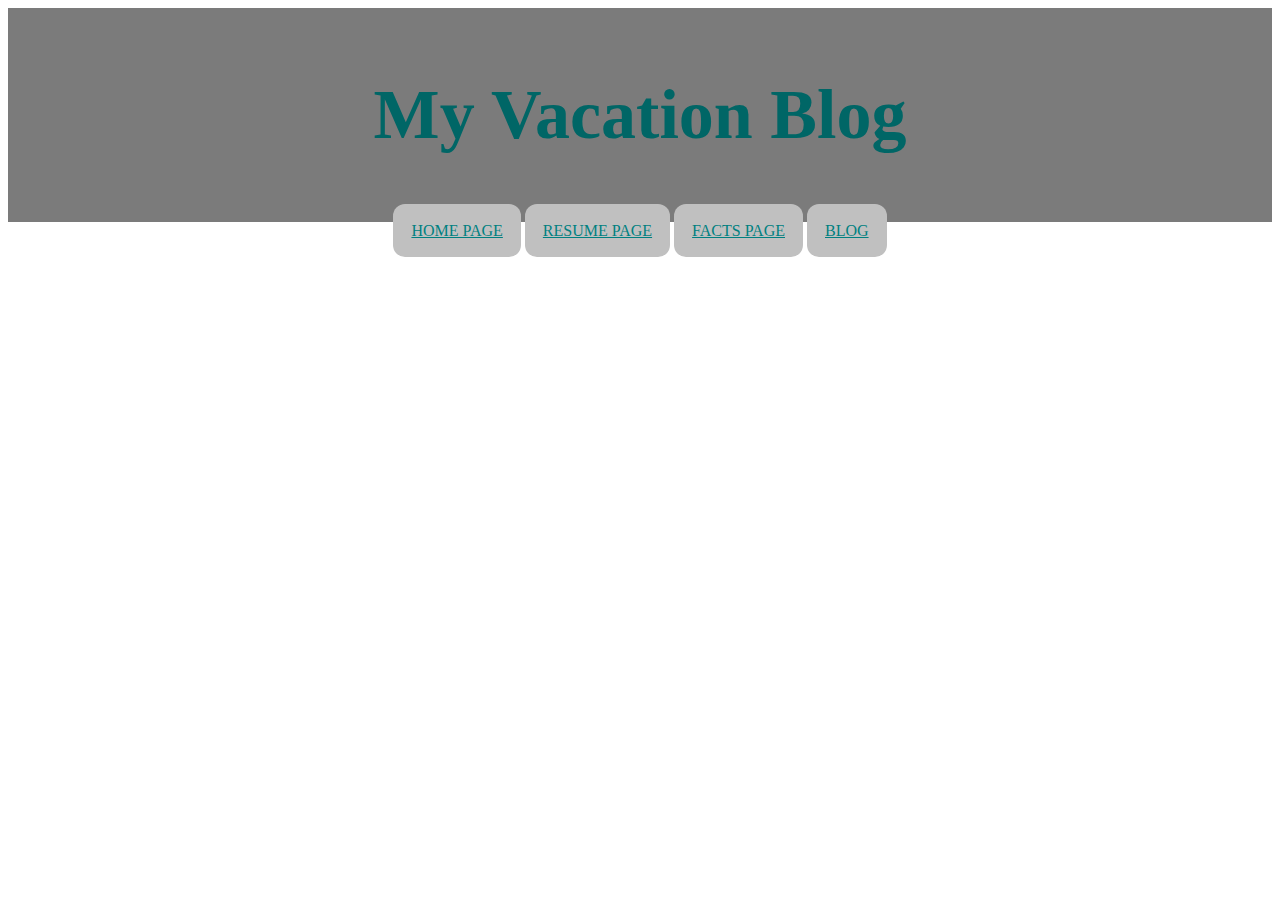
==== html/Blog.html @ 45204efc "adding blog page" ====
<!DOCTYPE html>
<html lang="en">
<head>
    <meta charset="utf-8" />
    <title>Michael Demetriou</title>
    <link rel="shortcut icon" type="image/jpg" href="../img/favicon.jpg"/>
    <link rel="stylesheet" type="text/css" href="../css/resume.css"/> 
</head>


<body>
    <header>
        <center>
        <h1>My Vacation Blog</h1>
        </center>
    </header>
    <center>
        
    <a href="../index.html" class="m">HOME PAGE</a>
    <a href="../html/my_resume.html" class="m">RESUME PAGE</a>
    <a href="../html/my_fun_facts.html" class="m">FACTS PAGE</a>
    <a href="../html/Blog.html" class="m">BLOG</a>
    
    </center>

</body>
</html>
---- css/resume.css ----
h1
{text-align: center;
    color: rgb(0, 102, 102);


}

/* Style the header */
header {
    background-color: rgba(102, 102, 102, 0.863);
    padding: 20px;
    text-align: center;
    font-size: 35px;
    color: white;
  }
  h2
  {
    
    padding: 20px;
    text-align: center;
    font-size: 25px;
    color: white;
  }
  h3
{
    font-weight: 700;
    font-size: x-large;
}

  table{
    text-align: center;
    display: inline-block;
    width: fit-content;
    margin: 5%;
    border: 2px solid black;
    padding: 3px;
    position: center;
    left: 5%;
    background-color: silver;
    color: rgb(0, 102, 102);
    text-transform: capitalize;
    cursor: pointer;
  }
  /* Style the footer */
  footer {
    background-color: #777;
    padding: 10px;
    text-align: center;
    color: white;
  }
  

  a.m
{
    text-align: center;
    width: 382px;  
    overflow: hidden;  
    margin: auto;  
    margin: 20 0 0 120px;  
    padding: 18px;  
    background: silver;  
    border-radius: 12px ; 
    color: teal;
 }
 a.m:hover{
    color: red;
    background-color:black;
}
a.e:hover{
    color: red;
    background-color:black;
}
a.m:hover{
    color: red;
    background-color:black;
}
footer>a:hover{
    color: red;
    background-color:black;
}
p:first-letter {
    font-size : 1em;
    font-family : "Lucida Handwriting", "Lucida Sans", "Lucida Console", cursive;
    background-color : teal;
}
h3{text-decoration: underline;}
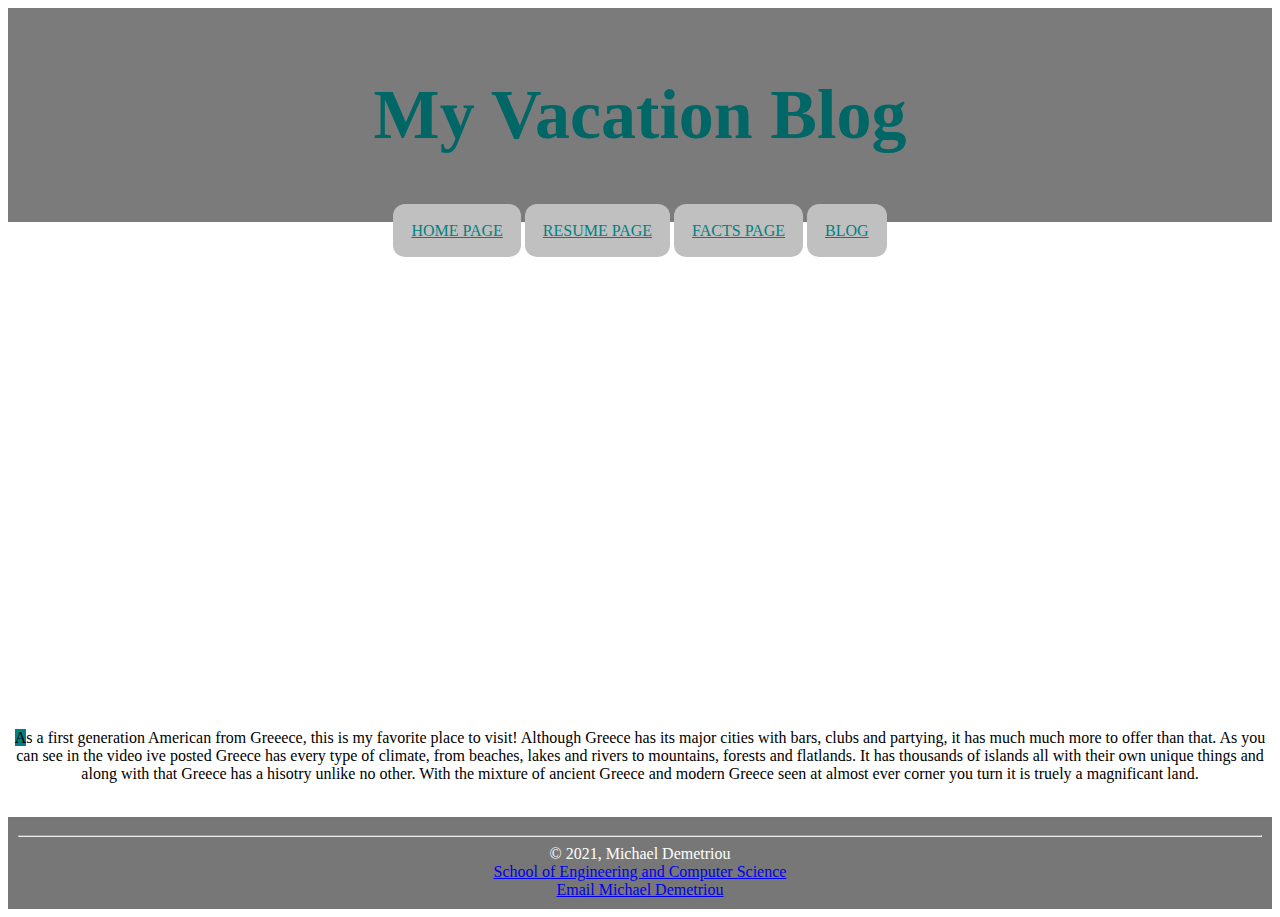
==== commit aa0ed891: "paragrpagh edits" ====
--- a/html/Blog.html
+++ b/html/Blog.html
@@ -22,6 +22,45 @@
     <a href="../html/Blog.html" class="m">BLOG</a>
     
     </center>
+    <br>
+    <br>
+
+    <center>
+        <iframe width="700" height="415" src="https://www.youtube.com/embed/lepdqiCF-W8" 
+        title="YouTube video player" frameborder="0" allow="accelerometer; autoplay; 
+        clipboard-write; encrypted-media; gyroscope; picture-in-picture" allowfullscreen>
+        </iframe>
+
+</center>
+<br>
+<center>
+        <p>
+            As a first generation American from Greeece, this is my favorite place to visit! 
+            Although Greece has its major cities with bars, clubs and partying, it has much 
+            much more to offer than that. As you can see in the video ive posted Greece has 
+            every type of climate, from beaches, lakes and rivers
+            to mountains, forests and flatlands. It has thousands of islands all with their 
+            own unique things and along with that Greece has a hisotry unlike no other. 
+            With the mixture of ancient Greece and modern Greece 
+            seen at almost ever corner you turn it is truely a magnificant land.
+
+        </p>
+    </center>
+
+
 
 </body>
+
+<br>
+<center>
+    <footer>
+        <hr>
+        &copy; 2021, Michael Demetriou <br>
+        <a href="https://secs.oakland.edu">School of Engineering and Computer Science</a>
+        <div>
+        <a href="mailto:mdemetriou@oakland.edu" class="e">Email Michael Demetriou</a>
+        </div>
+    </footer>
+</center>
+
 </html>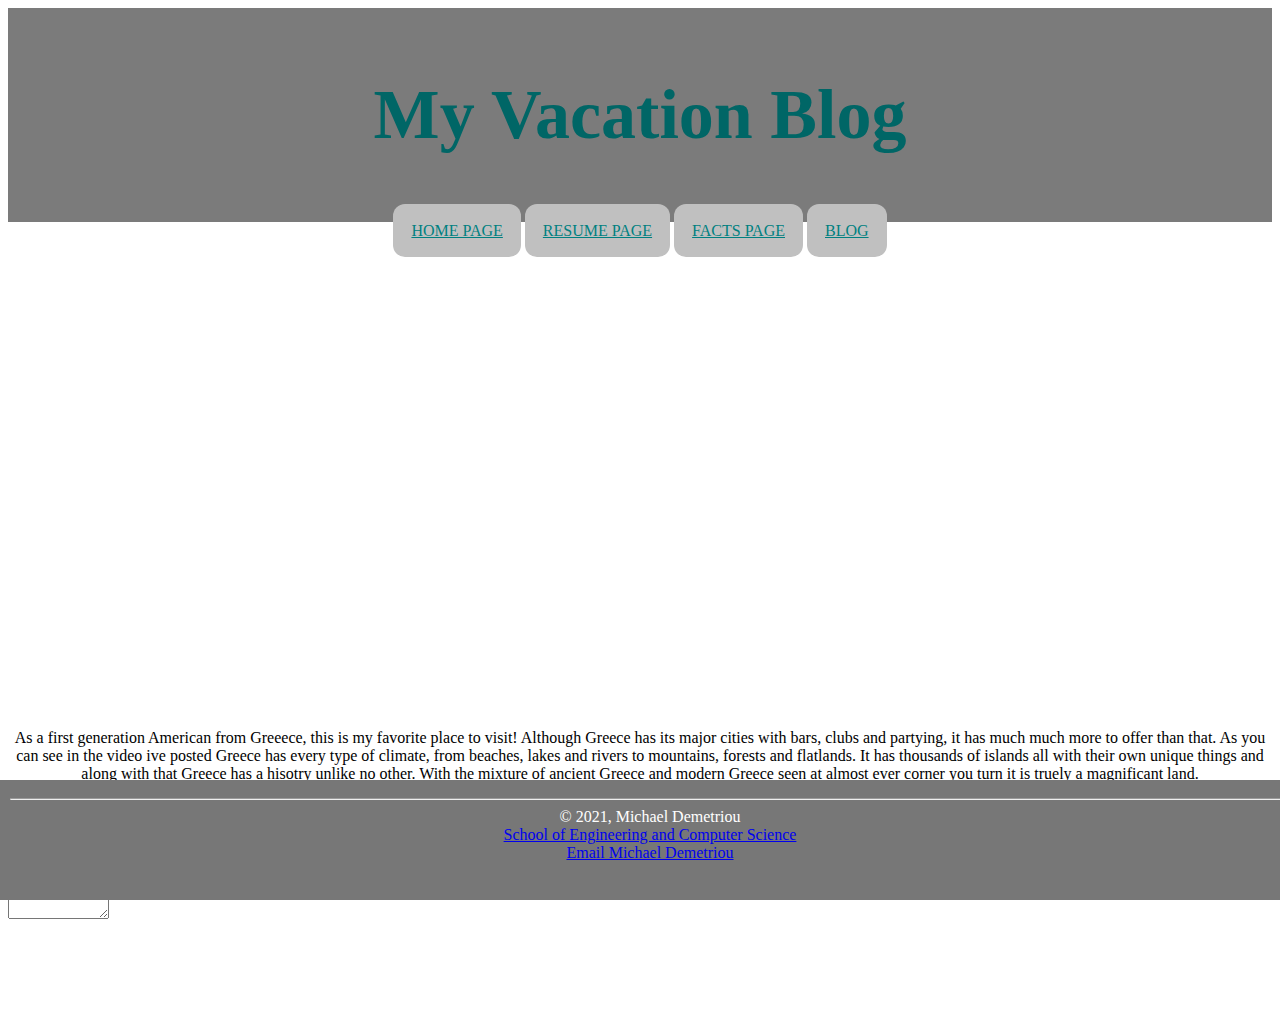
==== commit 90082073: "big update, JS code" ====
--- a/html/Blog.html
+++ b/html/Blog.html
@@ -1,55 +1,86 @@
 <!DOCTYPE html>
 <html lang="en">
+
 <head>
     <meta charset="utf-8" />
     <title>Michael Demetriou</title>
-    <link rel="shortcut icon" type="image/jpg" href="../img/favicon.jpg"/>
-    <link rel="stylesheet" type="text/css" href="../css/resume.css"/> 
+    <link rel="shortcut icon" type="image/jpg" href="../img/favicon.jpg" />
+    <link rel="stylesheet" type="text/css" href="../css/blog.css" />
+    <script src="../JS/JScode1.js"> </script>
 </head>
 
 
 <body>
     <header>
         <center>
-        <h1>My Vacation Blog</h1>
+            <h1>My Vacation Blog</h1>
         </center>
     </header>
     <center>
-        
-    <a href="../index.html" class="m">HOME PAGE</a>
-    <a href="../html/my_resume.html" class="m">RESUME PAGE</a>
-    <a href="../html/my_fun_facts.html" class="m">FACTS PAGE</a>
-    <a href="../html/Blog.html" class="m">BLOG</a>
-    
+
+        <a href="../index.html" class="m">HOME PAGE</a>
+        <a href="../html/my_resume.html" class="m">RESUME PAGE</a>
+        <a href="../html/my_fun_facts.html" class="m">FACTS PAGE</a>
+        <a href="../html/Blog.html" class="m">BLOG</a>
+
     </center>
     <br>
     <br>
 
     <center>
-        <iframe width="700" height="415" src="https://www.youtube.com/embed/lepdqiCF-W8" 
-        title="YouTube video player" frameborder="0" allow="accelerometer; autoplay; 
+        <iframe width="700" height="415" src="https://www.youtube.com/embed/lepdqiCF-W8" title="YouTube video player"
+            frameborder="0" allow="accelerometer; autoplay; 
         clipboard-write; encrypted-media; gyroscope; picture-in-picture" allowfullscreen>
         </iframe>
 
-</center>
-<br>
-<center>
+    </center>
+    <br>
+    <center>
         <p>
-            As a first generation American from Greeece, this is my favorite place to visit! 
-            Although Greece has its major cities with bars, clubs and partying, it has much 
-            much more to offer than that. As you can see in the video ive posted Greece has 
+            As a first generation American from Greeece, this is my favorite place to visit!
+            Although Greece has its major cities with bars, clubs and partying, it has much
+            much more to offer than that. As you can see in the video ive posted Greece has
             every type of climate, from beaches, lakes and rivers
-            to mountains, forests and flatlands. It has thousands of islands all with their 
-            own unique things and along with that Greece has a hisotry unlike no other. 
-            With the mixture of ancient Greece and modern Greece 
+            to mountains, forests and flatlands. It has thousands of islands all with their
+            own unique things and along with that Greece has a hisotry unlike no other.
+            With the mixture of ancient Greece and modern Greece
             seen at almost ever corner you turn it is truely a magnificant land.
 
         </p>
     </center>
-
-
-
-</body>
+    
+    <style>
+        #secondBlock{          
+            color : black;
+            visibility : hidden;
+            width : 500px;
+            height : 50px;  
+        }
+        button{
+            width : 150px;
+            height : 30px;
+            border-radius : 5px;
+            background-color : rgba(0, 0, 0, 0.315);
+            color : rgb(20, 90, 81);
+        }  
+        </style>
+     </head>
+     <br>
+     <br>
+     
+        <form>
+            <button onclick="return addItem()" id="submit" disabled>Leave a Comment</button>
+            <br>
+            <br>
+            <TextArea rows="2" cols="10" id="itemTxt" onkeypress="textTyped()"></TextArea>
+            <br/><br/>
+           
+        </form>
+        <div id="secondBlock">
+           
+        </div>
+     
+        
 
 <br>
 <center>
@@ -58,7 +89,7 @@
         &copy; 2021, Michael Demetriou <br>
         <a href="https://secs.oakland.edu">School of Engineering and Computer Science</a>
         <div>
-        <a href="mailto:mdemetriou@oakland.edu" class="e">Email Michael Demetriou</a>
+            <a href="mailto:mdemetriou@oakland.edu" class="e">Email Michael Demetriou</a>
         </div>
     </footer>
 </center>
--- a/css/blog.css
+++ b/css/blog.css
@@ -0,0 +1,93 @@
+h1
+{text-align: center;
+    color: rgb(0, 102, 102);
+
+
+}
+
+/* Style the header */
+header {
+    background-color: rgba(102, 102, 102, 0.863);
+    padding: 20px;
+    text-align: center;
+    font-size: 35px;
+    color: white;
+  }
+  h2
+  {
+    
+    padding: 20px;
+    text-align: center;
+    font-size: 25px;
+    color: white;
+  }
+  h3
+{
+    font-weight: 700;
+    font-size: x-large;
+}
+
+  table{
+    text-align: center;
+    display: inline-block;
+    width: fit-content;
+    margin: 5%;
+    border: 2px solid black;
+    padding: 3px;
+    position: center;
+    left: 5%;
+    background-color: silver;
+    color: rgb(0, 102, 102);
+    text-transform: capitalize;
+    cursor: pointer;
+  }
+  /* Style the footer */
+  footer {
+    background-color: #777;
+    padding: 10px;
+    text-align: center;
+    color: white;
+  }
+  
+
+  a.m
+{
+    text-align: center;
+    width: 382px;  
+    overflow: hidden;  
+    margin: auto;  
+    margin: 20 0 0 120px;  
+    padding: 18px;  
+    background: silver;  
+    border-radius: 12px ; 
+    color: teal;
+ }
+ a.m:hover{
+    color: red;
+    background-color:black;
+}
+a.e:hover{
+    color: red;
+    background-color:black;
+}
+a.m:hover{
+    color: red;
+    background-color:black;
+}
+footer>a:hover{
+    color: red;
+    background-color:black;
+}
+
+
+h3{text-decoration: underline;}
+
+
+footer {
+  position: fixed;
+  left: 0;
+  bottom: 0;
+  height: 100px;
+  width: 100%;
+
+  }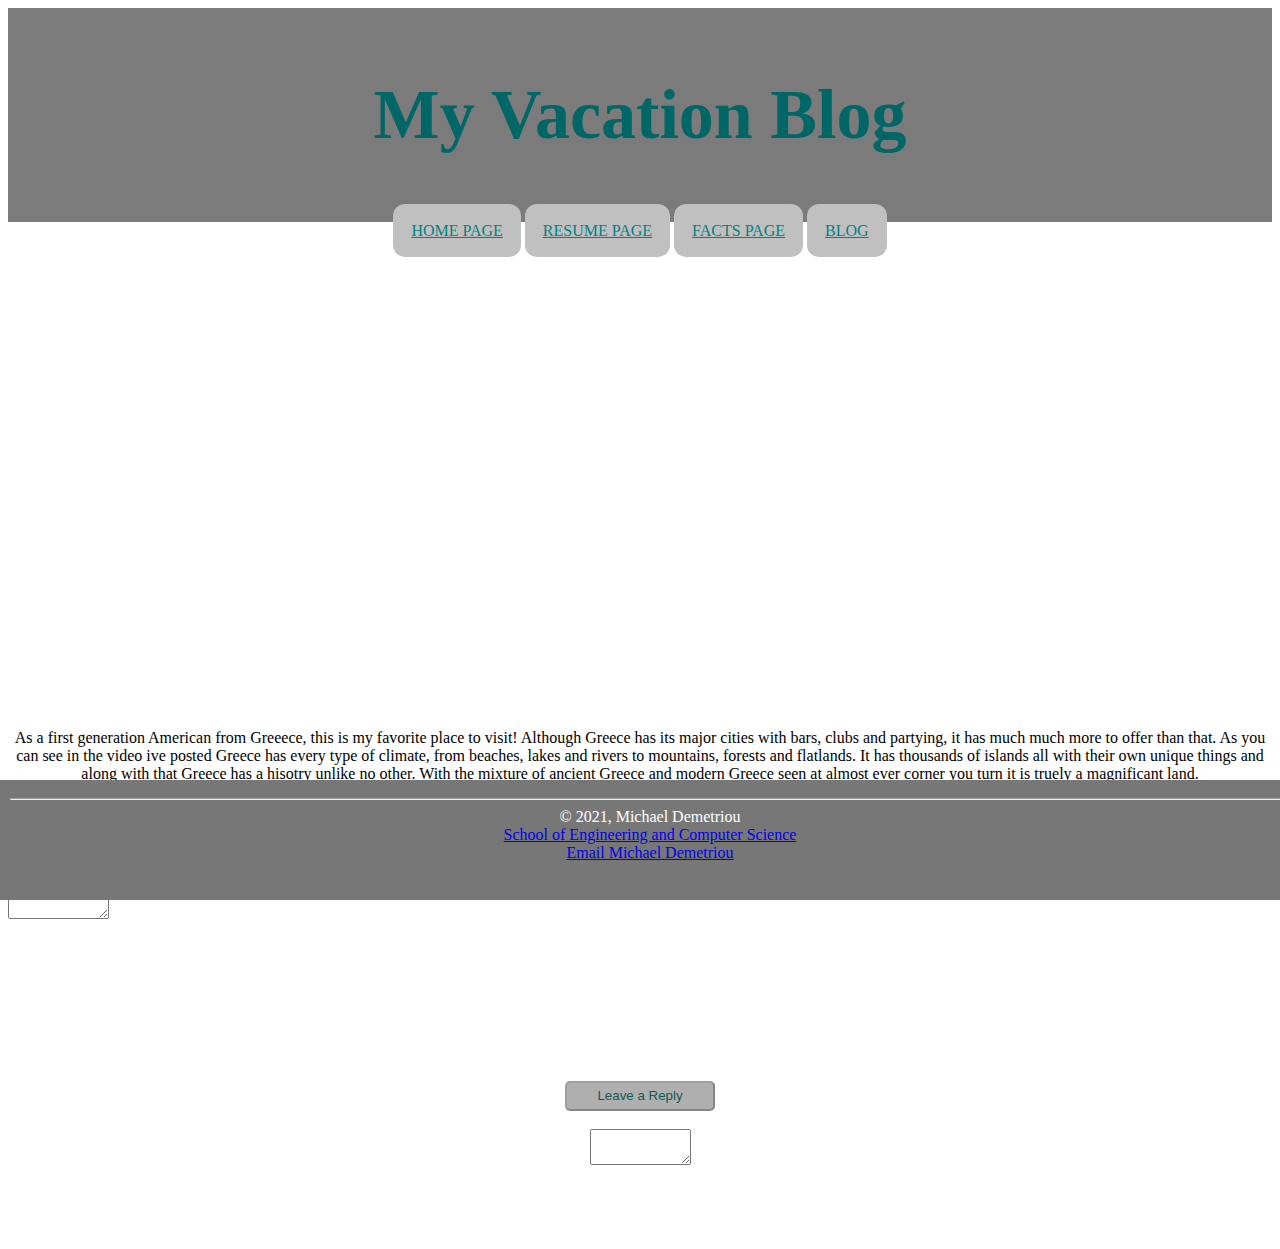
==== commit 8d3c14ad: "try to make a comment system" ====
--- a/html/Blog.html
+++ b/html/Blog.html
@@ -79,8 +79,21 @@
         <div id="secondBlock">
            
         </div>
-     
-        
+        <br><br><br><br><br>
+        <center>
+        <form>
+            <button onclick="return add()" id="sub" disabled>Leave a Reply</button>
+            <br>
+            <br>
+            <TextArea rows="2" cols="10" id="item" onkeypress="text()"></TextArea>
+            <br/><br/>
+           
+        </form>
+        <div id="second">
+           
+        </div>
+    </center>
+        <br><br>
 
 <br>
 <center>
--- a/css/blog.css
+++ b/css/blog.css
@@ -90,4 +90,7 @@
   height: 100px;
   width: 100%;
 
-  }+  }
+.reply{text-align: right;
+
+}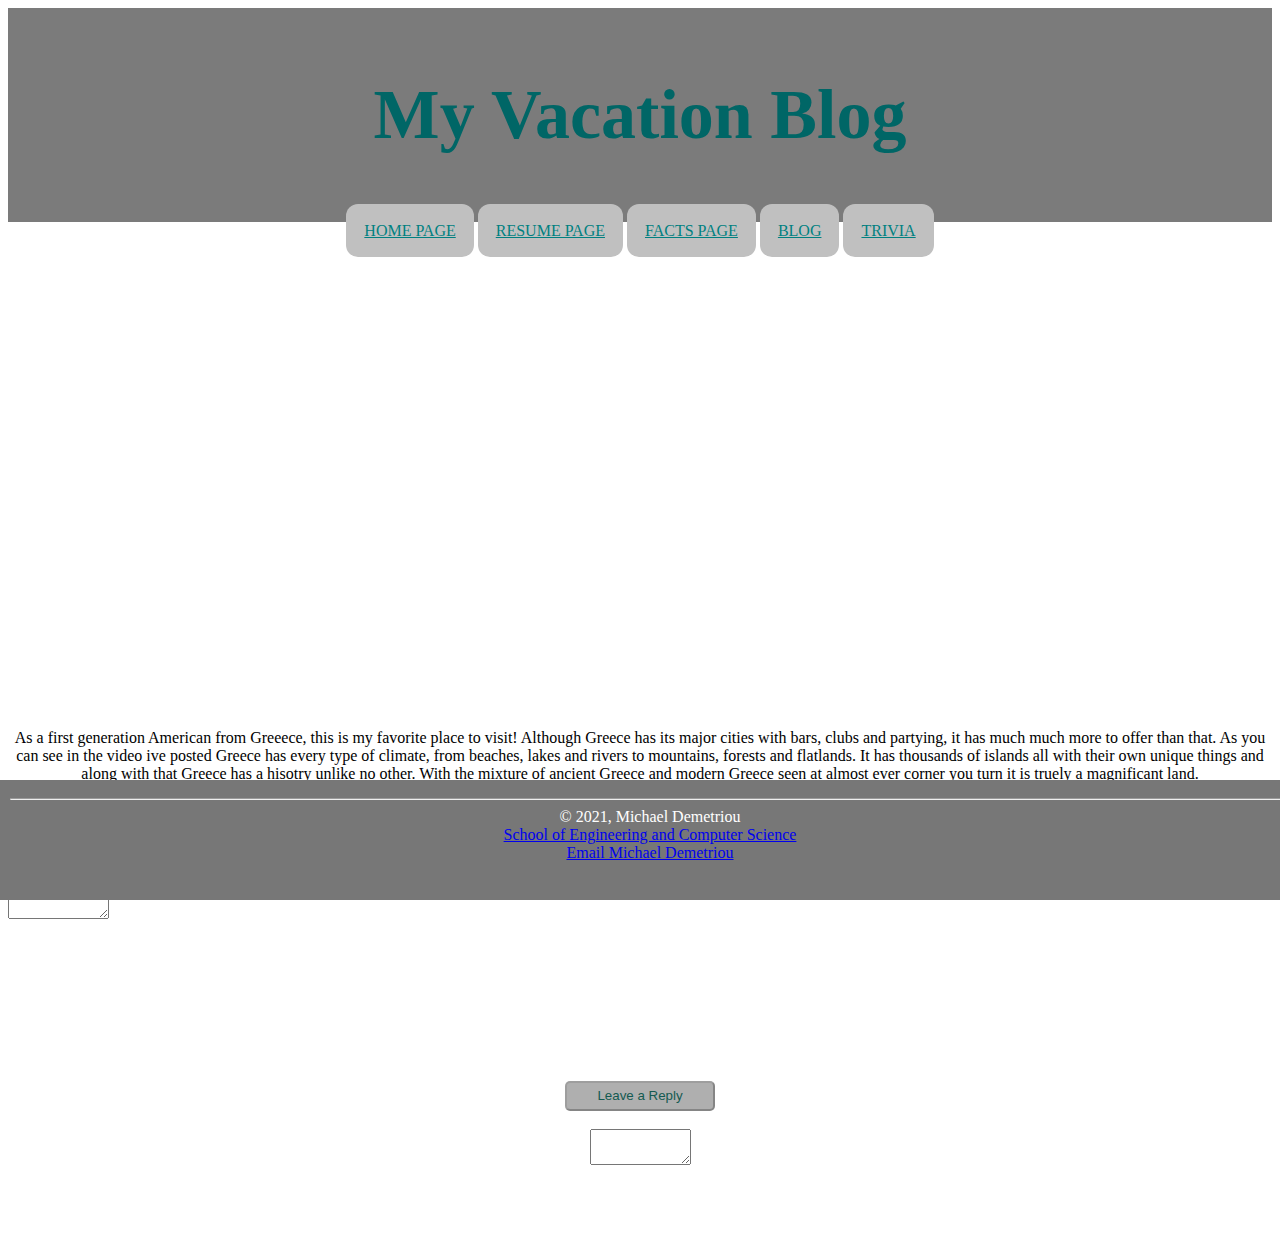
==== commit 6875900d: "created a trivia page with interactive script" ====
--- a/html/Blog.html
+++ b/html/Blog.html
@@ -22,7 +22,7 @@
         <a href="../html/my_resume.html" class="m">RESUME PAGE</a>
         <a href="../html/my_fun_facts.html" class="m">FACTS PAGE</a>
         <a href="../html/Blog.html" class="m">BLOG</a>
-
+        <a href="../html/TRIVIA.html" class= "m">TRIVIA</a>
     </center>
     <br>
     <br>
